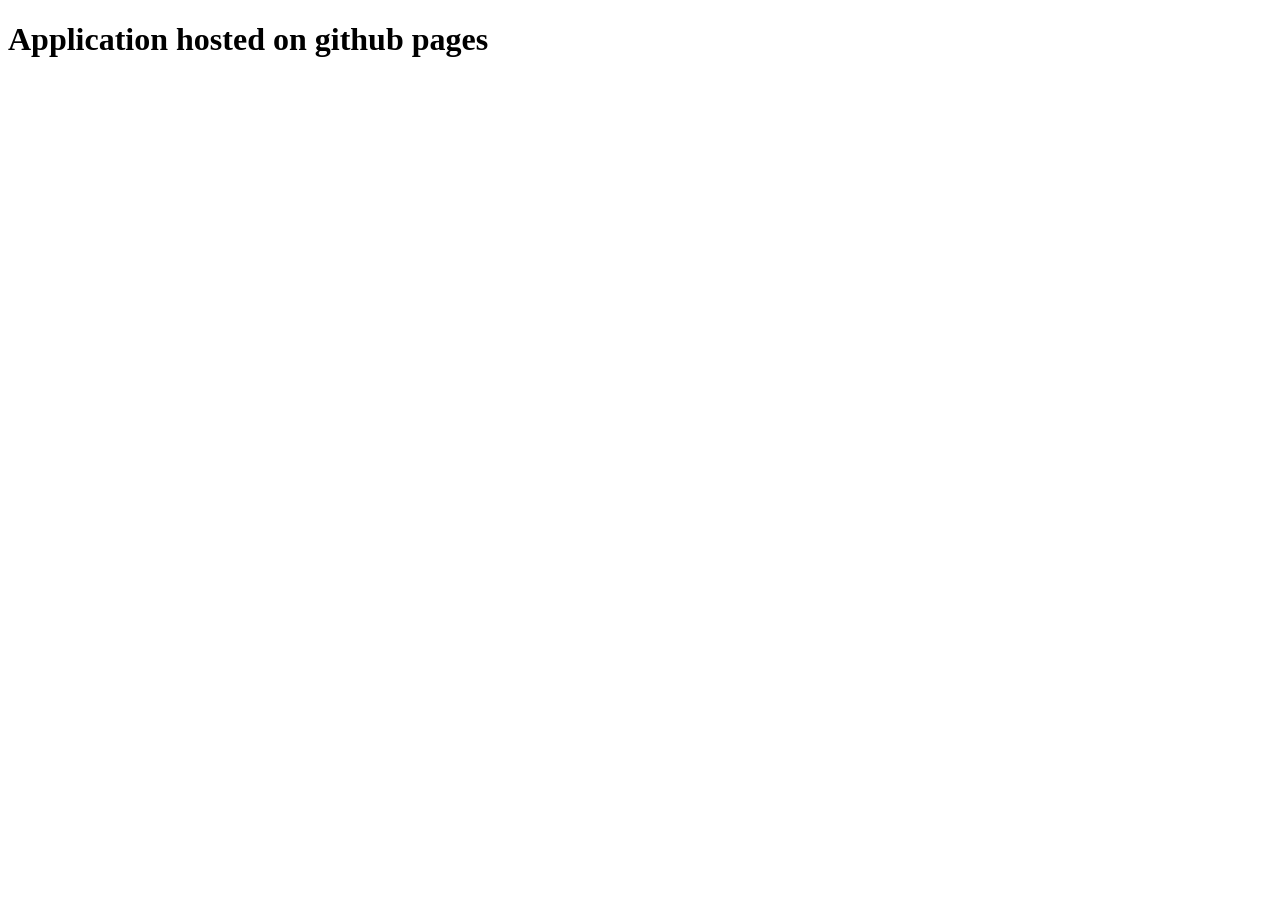
==== index.html @ e9983175 "first commit" ====
<!DOCTYPE html>
<html>
<head>
	<meta charset="utf-8">
	<meta http-equiv="X-UA-Compatible" content="IE=edge">
	<title>Personal Website</title>
	<link rel="stylesheet" href="">
</head>
<body>
	<h1>Application hosted on github pages</h1>
</body>
</html>
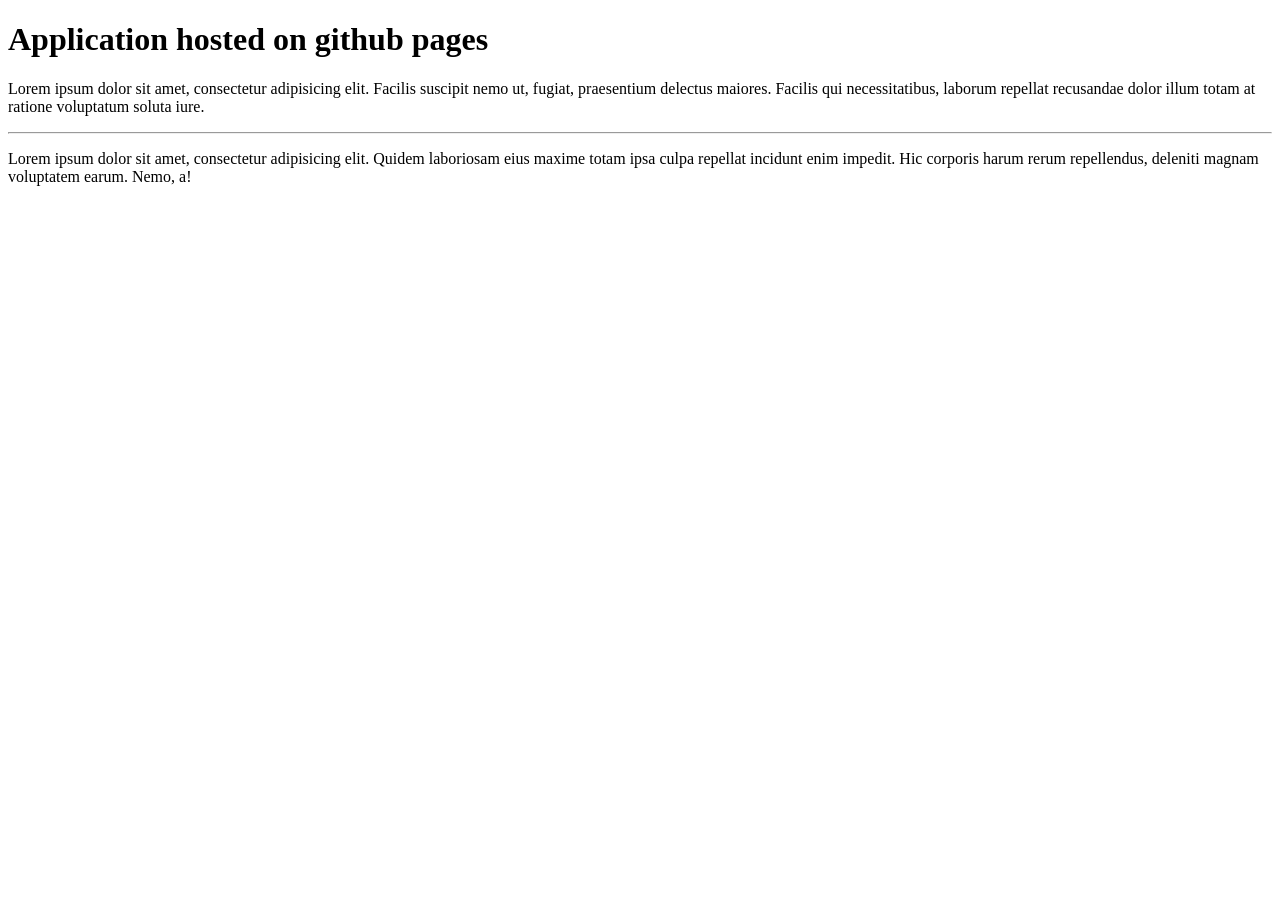
==== commit 27819dd3: "second commit" ====
--- a/index.html
+++ b/index.html
@@ -8,5 +8,7 @@
 </head>
 <body>
 	<h1>Application hosted on github pages</h1>
+	<p> Lorem ipsum dolor sit amet, consectetur adipisicing elit. Facilis suscipit nemo ut, fugiat, praesentium delectus maiores. Facilis qui necessitatibus, laborum repellat recusandae dolor illum totam at ratione voluptatum soluta iure.</p><hr>
+	<p>Lorem ipsum dolor sit amet, consectetur adipisicing elit. Quidem laboriosam eius maxime totam ipsa culpa repellat incidunt enim impedit. Hic corporis harum rerum repellendus, deleniti magnam voluptatem earum. Nemo, a!</p>
 </body>
 </html>
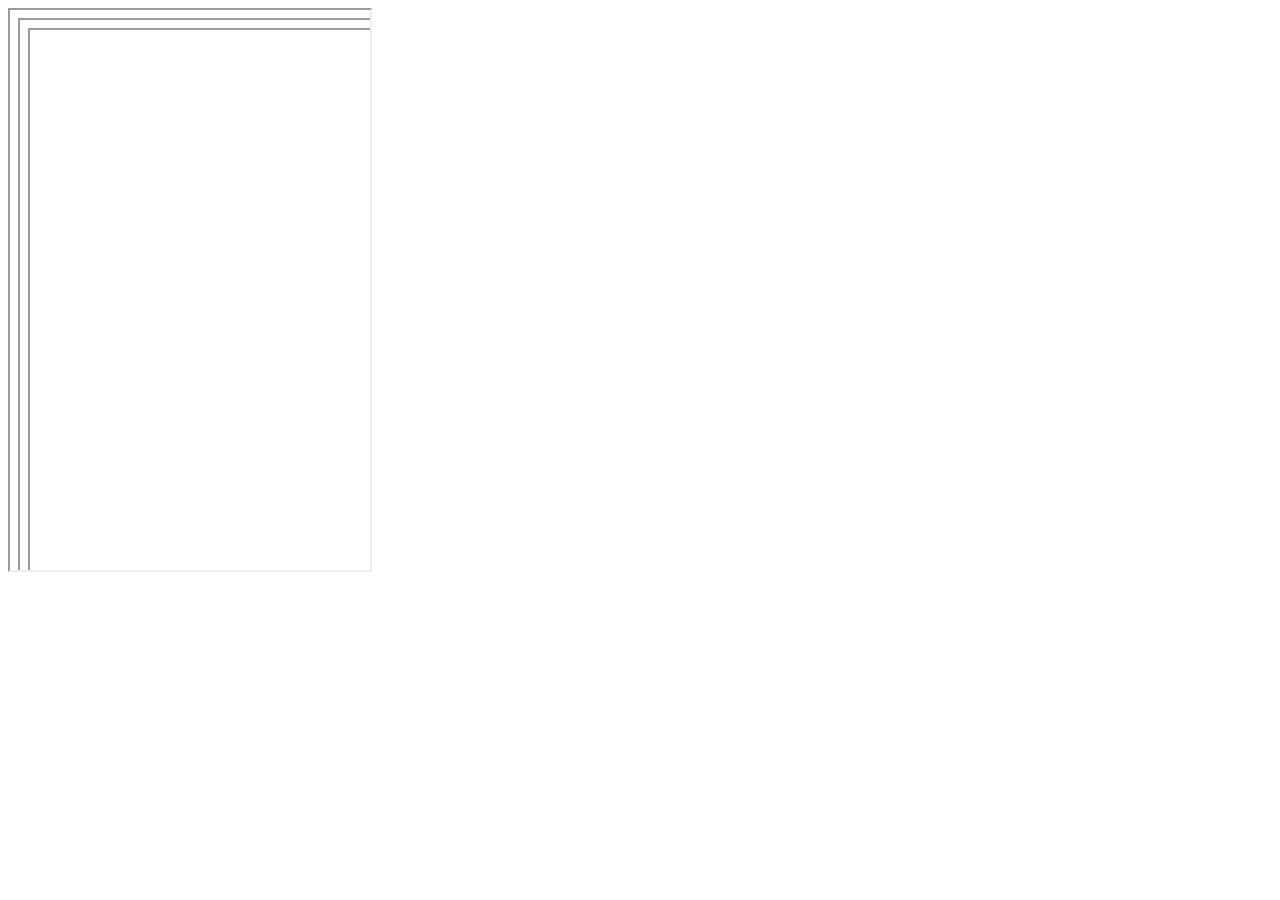
==== commit a3d1ac78: "first commit" ====
--- a/index.html
+++ b/index.html
@@ -1,14 +1,743 @@
+
 <!DOCTYPE html>
-<html>
+<html lang="en">
 <head>
-	<meta charset="utf-8">
-	<meta http-equiv="X-UA-Compatible" content="IE=edge">
-	<title>Personal Website</title>
-	<link rel="stylesheet" href="">
-</head>
 <body>
-	<h1>Application hosted on github pages</h1>
-	<p> Lorem ipsum dolor sit amet, consectetur adipisicing elit. Facilis suscipit nemo ut, fugiat, praesentium delectus maiores. Facilis qui necessitatibus, laborum repellat recusandae dolor illum totam at ratione voluptatum soluta iure.</p><hr>
-	<p>Lorem ipsum dolor sit amet, consectetur adipisicing elit. Quidem laboriosam eius maxime totam ipsa culpa repellat incidunt enim impedit. Hic corporis harum rerum repellendus, deleniti magnam voluptatem earum. Nemo, a!</p>
+<div class="the-frame">
+<iframe class="framer" width="360px" height="560px" scrolling="yes" src="../">
+<!DOCTYPE html>
+<html lang="en">
+<head>
+<body>
+<div class="navbar">
+<div class="container">
+<div class="panel-control-left">
+<a class="sidenav-control-left" data-activates="slide-out-left" href="#">
+<i class="fa fa-bars"></i>
+</a>
+</div>
+<div class="site-title">
+<a class="logo" href="index.html">
+<h1>Shopea</h1>
+</a>
+</div>
+<div class="panel-control-right">
+<a class="sidenav-control-right" data-activates="slide-out-right" href="#">
+<i class="fa fa-shopping-bag"></i>
+<span>2</span>
+</a>
+</div>
+</div>
+</div>
+<div class="panel-control-left">
+<ul id="slide-out-left" class="side-nav collapsible" data-collapsible="accordion" style="transform: translateX(-100%);">
+<li>
+<a href="index.html">
+<i class="fa fa-home"></i>
+Home
+</a>
+</li>
+<li>
+<div class="collapsible-header">
+<i class="fa fa-indent"></i>
+Categories
+<span>
+<i class="fa fa-chevron-right"></i>
+</span>
+</div>
+<div class="collapsible-body">
+<ul class="categories-in collapsible" data-collapsible="accordion">
+<li>
+<a href="categories.html">Categories Page</a>
+</li>
+<li>
+<div class="collapsible-header">
+Mobile & Tablet
+<span>
+<i class="fa fa-chevron-right"></i>
+</span>
+</div>
+<div class="collapsible-body">
+<ul class="side-nav-panel">
+<li>
+<a href="">Smartphone</a>
+</li>
+<li>
+<a href="">Tablet</a>
+</li>
+<li>
+<a href="">Charger</a>
+</li>
+<li>
+<a href="">Powerbank</a>
+</li>
+</ul>
+</div>
+</li>
+<li>
+<div class="collapsible-header">
+Laptop & Computer
+<span>
+<i class="fa fa-chevron-right"></i>
+</span>
+</div>
+<div class="collapsible-body">
+<ul class="side-nav-panel">
+<li>
+<a href="">Laptop</a>
+</li>
+<li>
+<a href="">Computer</a>
+</li>
+<li>
+<a href="">PC Gaming</a>
+</li>
+</ul>
+</div>
+</li>
+<li>
+<div class="collapsible-header">
+Fashion
+<span>
+<i class="fa fa-chevron-right"></i>
+</span>
+</div>
+<div class="collapsible-body">
+<ul class="side-nav-panel">
+<li>
+<a href="">Clothing</a>
+</li>
+<li>
+<a href="">Bags</a>
+</li>
+<li>
+<a href="">Shoes</a>
+</li>
+</ul>
+</div>
+</li>
+<li>
+<div class="collapsible-header">
+Sport
+<span>
+<i class="fa fa-chevron-right"></i>
+</span>
+</div>
+<div class="collapsible-body">
+<ul class="side-nav-panel">
+<li>
+<a href="">Clothing</a>
+</li>
+<li>
+<a href="">Boxing</a>
+</li>
+<li>
+<a href="">Shoes</a>
+</li>
+</ul>
+</div>
+</li>
+</ul>
+</div>
+</li>
+<li>
+<a href="product-details.html">
+<i class="fa fa-shopping-basket"></i>
+Product Details
+</a>
+</li>
+<li>
+<a href="wishlist.html">
+<i class="fa fa-list-alt"></i>
+Wishlist
+</a>
+</li>
+<li>
+<a href="shopping-cart.html">
+<i class="fa fa-shopping-cart"></i>
+Shopping Cart
+</a>
+</li>
+<li>
+<a href="checkout.html">
+<i class="fa fa-shopping-bag"></i>
+Checkout
+</a>
+</li>
+<li>
+<a href="blog.html">
+<i class="fa fa-rss"></i>
+Blog
+</a>
+</li>
+<li>
+<a href="blog-single.html">
+<i class="fa fa-file-text-o"></i>
+Blog Single
+</a>
+</li>
+<li>
+<div class="collapsible-header">
+<i class="fa fa-file-powerpoint-o"></i>
+Pages
+<span>
+<i class="fa fa-chevron-right"></i>
+</span>
+</div>
+<div class="collapsible-body">
+<ul class="side-nav-panel">
+<li>
+<a href="faq.html">Faq</a>
+</li>
+<li>
+<a href="testimonial.html">Testimonial</a>
+</li>
+<li>
+<a href="404.html">404 Page</a>
+</li>
+</ul>
+</div>
+</li>
+<li>
+<a href="contact.html">
+<i class="fa fa-envelope"></i>
+Contact Us
+</a>
+</li>
+<li>
+<a href="login.html">
+<i class="fa fa-sign-in"></i>
+Login
+</a>
+</li>
+<li>
+<a href="register.html">
+<i class="fa fa-user-plus"></i>
+Register
+</a>
+</li>
+</ul>
+</div>
+<div class="panel-control-right">
+<div id="slide-out-right" class="side-nav right-aligned" style="transform: translateX(100%);">
+<div class="row entry">
+<div class="col s4">
+<img alt="" src="img/product2.png">
+</div>
+<div class="col s6">
+<div class="desc">
+<h6>Bags Modern</h6>
+<div class="rating">
+<span class="active">
+<i class="fa fa-star"></i>
+</span>
+<span class="active">
+<i class="fa fa-star"></i>
+</span>
+<span class="active">
+<i class="fa fa-star"></i>
+</span>
+<span class="active">
+<i class="fa fa-star"></i>
+</span>
+<span class="">
+<i class="fa fa-star"></i>
+</span>
+</div>
+<h6>
+<span>$22.00</span>
+</h6>
+</div>
+</div>
+<div class="col s2">
+<div class="action">
+<i class="fa fa-remove"></i>
+</div>
+</div>
+</div>
+<div class="row entry">
+<div class="col s4">
+<img alt="" src="img/product5.png">
+</div>
+<div class="col s6">
+<div class="desc">
+<h6>Bags for Women's</h6>
+<div class="rating">
+<span class="active">
+<i class="fa fa-star"></i>
+</span>
+<span class="active">
+<i class="fa fa-star"></i>
+</span>
+<span class="active">
+<i class="fa fa-star"></i>
+</span>
+<span class="">
+<i class="fa fa-star"></i>
+</span>
+<span class="">
+<i class="fa fa-star"></i>
+</span>
+</div>
+<h6>
+<span>$24.00</span>
+</h6>
+</div>
+</div>
+<div class="col s2">
+<div class="action">
+<i class="fa fa-remove"></i>
+</div>
+</div>
+</div>
+<div class="row price">
+<div class="col s8">
+<h6>Total</h6>
+</div>
+<div class="col s4">
+<h6>$46.00</h6>
+</div>
+</div>
+<ul>
+<li>
+<button class="button">Checkout</button>
+</li>
+<li>
+<button class="button">View Cart</button>
+</li>
+</ul>
+</div>
+</div>
+<div class="slider-slick app-pages slick-initialized slick-slider slick-dotted" role="toolbar">
+<button class="slick-prev slick-arrow" role="button" aria-label="Previous" data-role="none" type="button" style="">Previous</button>
+<div class="slick-list draggable" aria-live="polite">
+<div class="slick-track" style="opacity: 1; width: 1750px; transform: translate3d(-1050px, 0px, 0px);" role="listbox">
+<div class="slider-entry slick-slide slick-cloned" data-slick-index="-1" aria-hidden="true" style="width: 350px;" tabindex="-1">
+<div class="overlay"></div>
+<img alt="" src="img/slider3.png">
+<div class="caption">
+<div class="container">
+<h2>New Product Sale</h2>
+<p>Find your need now</p>
+<a class="button" href="" tabindex="-1">Shop Now</a>
+</div>
+</div>
+</div>
+<div class="slider-entry slick-slide" data-slick-index="0" aria-hidden="true" style="width: 350px;" tabindex="-1" role="option" aria-describedby="slick-slide00">
+<img alt="" src="img/slider1.png">
+<div class="overlay"></div>
+<div class="caption">
+<div class="container">
+<h2>Great Shopping</h2>
+<p>Find your need now</p>
+<a class="button" href="" tabindex="-1">Shop Now</a>
+</div>
+</div>
+</div>
+<div class="slider-entry slick-slide" data-slick-index="1" aria-hidden="true" style="width: 350px;" tabindex="-1" role="option" aria-describedby="slick-slide01">
+<div class="overlay"></div>
+<img alt="" src="img/slider2.png">
+<div class="caption">
+<div class="container">
+<h2>Limited Edition</h2>
+<p>Find your need now</p>
+<a class="button" href="" tabindex="-1">Shop Now</a>
+</div>
+</div>
+</div>
+<div class="slider-entry slick-slide slick-current slick-active" data-slick-index="2" aria-hidden="false" style="width: 350px;" tabindex="-1" role="option" aria-describedby="slick-slide02">
+<div class="overlay"></div>
+<img alt="" src="img/slider3.png">
+<div class="caption">
+<div class="container">
+<h2>New Product Sale</h2>
+<p>Find your need now</p>
+<a class="button" href="" tabindex="0">Shop Now</a>
+</div>
+</div>
+</div>
+<div class="slider-entry slick-slide slick-cloned" data-slick-index="3" aria-hidden="true" style="width: 350px;" tabindex="-1">
+<img alt="" src="img/slider1.png">
+<div class="overlay"></div>
+<div class="caption">
+<div class="container">
+<h2>Great Shopping</h2>
+<p>Find your need now</p>
+<a class="button" href="" tabindex="-1">Shop Now</a>
+</div>
+</div>
+</div>
+</div>
+</div>
+<button class="slick-next slick-arrow" role="button" aria-label="Next" data-role="none" type="button" style="">Next</button>
+<ul class="slick-dots" style="" role="tablist">
+<li id="slick-slide00" class="" aria-hidden="true" role="presentation" aria-selected="true" aria-controls="navigation00">
+<button tabindex="0" role="button" data-role="none" type="button">1</button>
+</li>
+<li id="slick-slide01" class="" aria-hidden="true" role="presentation" aria-selected="false" aria-controls="navigation01">
+<button tabindex="0" role="button" data-role="none" type="button">2</button>
+</li>
+<li id="slick-slide02" class="slick-active" aria-hidden="false" role="presentation" aria-selected="false" aria-controls="navigation02">
+<button tabindex="0" role="button" data-role="none" type="button">3</button>
+</li>
+</ul>
+</div>
+<div class="banner">
+<div class="container">
+<div class="row">
+<div class="col s6">
+<div class="entry banner1">
+<h5>Smartphone</h5>
+<p>Lorem ipsum dolor sit lorem</p>
+<a class="button" href="">Shop Now</a>
+</div>
+</div>
+<div class="col s6">
+<div class="entry banner2">
+<h5>Laptop</h5>
+<p>Lorem ipsum dolor sit lorem</p>
+<a class="button" href="">Shop Now</a>
+</div>
+</div>
+</div>
+<div class="row">
+<div class="col s6">
+<div class="entry banner3">
+<h5>Fashion</h5>
+<p>Lorem ipsum dolor sit lorem</p>
+<a class="button" href="">Shop Now</a>
+</div>
+</div>
+<div class="col s6">
+<div class="entry banner4">
+<h5>Sport</h5>
+<p>Lorem ipsum dolor sit lorem</p>
+<a class="button" href="">Shop Now</a>
+</div>
+</div>
+</div>
+</div>
+</div>
+<div class="product app-section app-bg-dark">
+<div class="container">
+<div class="app-title">
+<h4>Best Sellers</h4>
+</div>
+<div class="row">
+<div class="col s6">
+<div class="entry">
+<div class="sale">SALE</div>
+<div class="new">NEW</div>
+<img alt="" src="img/product1.png">
+<h6>
+<a href="">PC Gaming</a>
+</h6>
+<div class="rating">
+<span class="active">
+<i class="fa fa-star"></i>
+</span>
+<span class="active">
+<i class="fa fa-star"></i>
+</span>
+<span class="active">
+<i class="fa fa-star"></i>
+</span>
+<span class="active">
+<i class="fa fa-star"></i>
+</span>
+<span class="active">
+<i class="fa fa-star"></i>
+</span>
+</div>
+<div class="price">
+<h5>$350</h5>
+</div>
+</div>
+</div>
+<div class="col s6">
+<div class="entry">
+<div class="new">NEW</div>
+<img alt="" src="img/product2.png">
+<h6>
+<a href="">Modern Bag</a>
+</h6>
+<div class="rating">
+<span class="active">
+<i class="fa fa-star"></i>
+</span>
+<span class="active">
+<i class="fa fa-star"></i>
+</span>
+<span class="active">
+<i class="fa fa-star"></i>
+</span>
+<span class="active">
+<i class="fa fa-star"></i>
+</span>
+<span class="">
+<i class="fa fa-star"></i>
+</span>
+</div>
+<div class="price">
+<h5>$26</h5>
+</div>
+</div>
+</div>
+</div>
+<div class="row">
+<div class="col s6">
+<div class="entry">
+<div class="sale">SALE</div>
+<img alt="" src="img/product3.png">
+<h6>
+<a href="">Cool Fan</a>
+</h6>
+<div class="rating">
+<span class="active">
+<i class="fa fa-star"></i>
+</span>
+<span class="active">
+<i class="fa fa-star"></i>
+</span>
+<span class="active">
+<i class="fa fa-star"></i>
+</span>
+<span class="">
+<i class="fa fa-star"></i>
+</span>
+<span class="">
+<i class="fa fa-star"></i>
+</span>
+</div>
+<div class="price">
+<h5>$14</h5>
+</div>
+</div>
+</div>
+<div class="col s6">
+<div class="entry">
+<div class="sale">SALE</div>
+<img alt="" src="img/product4.png">
+<h6>
+<a href="">Running Shoes</a>
+</h6>
+<div class="rating">
+<span class="active">
+<i class="fa fa-star"></i>
+</span>
+<span class="active">
+<i class="fa fa-star"></i>
+</span>
+<span class="active">
+<i class="fa fa-star"></i>
+</span>
+<span class="active">
+<i class="fa fa-star"></i>
+</span>
+<span class="">
+<i class="fa fa-star"></i>
+</span>
+</div>
+<div class="price">
+<h5>$54</h5>
+</div>
+</div>
+</div>
+</div>
+</div>
+</div>
+<div class="product app-section app-bg-light">
+<div class="container">
+<div class="app-title">
+<h4>New Product</h4>
+</div>
+<div class="row">
+<div class="col s6">
+<div class="entry">
+<div class="sale">SALE</div>
+<div class="new">NEW</div>
+<img alt="" src="img/product5.png">
+<h6>
+<a href="">Women's Bags</a>
+</h6>
+<div class="rating">
+<span class="active">
+<i class="fa fa-star"></i>
+</span>
+<span class="active">
+<i class="fa fa-star"></i>
+</span>
+<span class="active">
+<i class="fa fa-star"></i>
+</span>
+<span class="active">
+<i class="fa fa-star"></i>
+</span>
+<span class="">
+<i class="fa fa-star"></i>
+</span>
+</div>
+<div class="price">
+<h5>$43</h5>
+</div>
+</div>
+</div>
+<div class="col s6">
+<div class="entry">
+<div class="sale">SALE</div>
+<div class="new">NEW</div>
+<img alt="" src="img/product6.png">
+<h6>
+<a href="">Women's Shoes</a>
+</h6>
+<div class="rating">
+<span class="active">
+<i class="fa fa-star"></i>
+</span>
+<span class="active">
+<i class="fa fa-star"></i>
+</span>
+<span class="active">
+<i class="fa fa-star"></i>
+</span>
+<span class="active">
+<i class="fa fa-star"></i>
+</span>
+<span class="active">
+<i class="fa fa-star"></i>
+</span>
+</div>
+<div class="price">
+<h5>$140</h5>
+</div>
+</div>
+</div>
+</div>
+<div class="row">
+<div class="col s6">
+<div class="entry">
+<div class="sale">SALE</div>
+<div class="new">NEW</div>
+<img alt="" src="img/product7.png">
+<h6>
+<a href="">Socks</a>
+</h6>
+<div class="rating">
+<span class="active">
+<i class="fa fa-star"></i>
+</span>
+<span class="active">
+<i class="fa fa-star"></i>
+</span>
+<span class="active">
+<i class="fa fa-star"></i>
+</span>
+<span class="">
+<i class="fa fa-star"></i>
+</span>
+<span class="">
+<i class="fa fa-star"></i>
+</span>
+</div>
+<div class="price">
+<h5>$17</h5>
+</div>
+</div>
+</div>
+<div class="col s6">
+<div class="entry">
+<div class="new">NEW</div>
+<img alt="" src="img/product8.png">
+<h6>
+<a href="">Shirt Office</a>
+</h6>
+<div class="rating">
+<span class="active">
+<i class="fa fa-star"></i>
+</span>
+<span class="active">
+<i class="fa fa-star"></i>
+</span>
+<span class="active">
+<i class="fa fa-star"></i>
+</span>
+<span class="active">
+<i class="fa fa-star"></i>
+</span>
+<span class="">
+<i class="fa fa-star"></i>
+</span>
+</div>
+<div class="price">
+<h5>$30</h5>
+</div>
+</div>
+</div>
+</div>
+</div>
+</div>
+<footer>
+<div class="container">
+<h6>Find & follow us</h6>
+<ul class="icon-social">
+<li class="facebook">
+<a href="">
+<i class="fa fa-facebook"></i>
+</a>
+</li>
+<li class="twitter">
+<a href="">
+<i class="fa fa-twitter"></i>
+</a>
+</li>
+<li class="google">
+<a href="">
+<i class="fa fa-google"></i>
+</a>
+</li>
+<li class="instagram">
+<a href="">
+<i class="fa fa-instagram"></i>
+</a>
+</li>
+<li class="rss">
+<a href="">
+<i class="fa fa-rss"></i>
+</a>
+</li>
+</ul>
+<div class="tel-fax-mail">
+<ul>
+<li>
+<span>Tel:</span>
+900000002
+</li>
+<li>
+<span>Fax:</span>
+0400000098
+</li>
+<li>
+<span>Email:</span>
+info@youremail.com
+</li>
+</ul>
+</div>
+<div class="ft-bottom">
+<span>Copyright © 2016 All Rights Reserved </span>
+</div>
+</div>
+</footer>
+<script src="js/jquery.min.js">
+<script src="js/materialize.min.js">
+<script src="js/slick.min.js">
+<script src="js/owl.carousel.min.js">
+<script src="js/custom.js">
+<div class="hiddendiv common"></div>
+<div class="drag-target" data-sidenav="slide-out-left" style="left: 0px;"></div>
+<div class="drag-target" data-sidenav="slide-out-right" style="right: 0px;"></div>
+</body>
+</html>
+</iframe>
+</div>
 </body>
 </html>
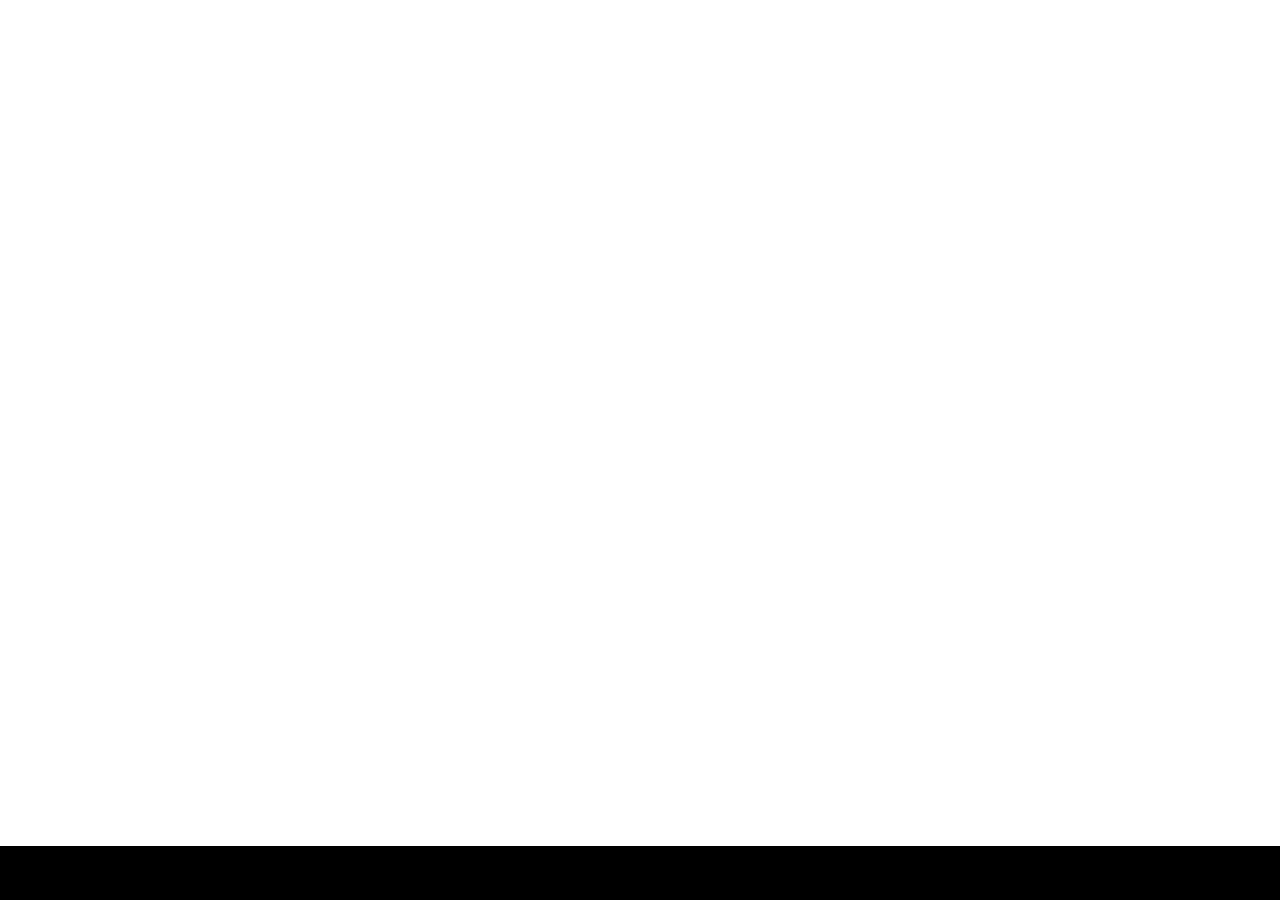
==== commit 0bc3e800: "second commit" ====
--- a/index.html
+++ b/index.html
@@ -1,743 +1,342 @@
 
-<!DOCTYPE html>
-<html lang="en">
-<head>
-<body>
-<div class="the-frame">
-<iframe class="framer" width="360px" height="560px" scrolling="yes" src="../">
-<!DOCTYPE html>
-<html lang="en">
-<head>
-<body>
-<div class="navbar">
-<div class="container">
-<div class="panel-control-left">
-<a class="sidenav-control-left" data-activates="slide-out-left" href="#">
-<i class="fa fa-bars"></i>
-</a>
+<!doctype html>
+<html lang="en" class="no-js">
+  <head>
+    <meta charset="utf-8">
+    <link rel="dns-prefetch" href="//d2mdw063ttlqtq.cloudfront.net">
+<link rel="dns-prefetch" href="//0.s3.envato.com">
+<link rel="dns-prefetch" href="//thumb-tf.s3.envato.com" />
+<link rel="dns-prefetch" href="//user-profile.s3.envato.com">
+<link rel="dns-prefetch" href="//image-tf.s3.envato.com" />
+
+    
+<script type="text/javascript">window.NREUM||(NREUM={});NREUM.info={"beacon":"bam.nr-data.net","errorBeacon":"bam.nr-data.net","licenseKey":"fcf8d519de","applicationID":"13909","transactionName":"NTU0DRQNDwshOmIZBRM3dR8TDg84Nys/FRQYBSoLAxQKAjM=","queueTime":0,"applicationTime":163,"agent":"","atts":"DXgvW1wZQRQtPChSS1QOMhwLByUINi0+BFNaeCkKCkBZASUkPhVdVCg/CBMHEBMbOD8fBRk5NRVEWEEPMDw9Sl5ZeHZbDxJBXWZ5f0NfRGprV1dRUkl1cHtSXVQvKRwUPQIAISY5UktUFzUDDw4PBmt9Y0BRXgJrSF1CLw4qPTVQCU5sBU9SS0MmNDghFSYTOBEQEk1WVHNmfkZRXhESLSsuT0coISYVUTE/ORIJS0MkLDoiHRRZb29XVkxRX3x7Y0hGVgk7HwcQCkhxe3peQkB4dlsUBxUONyEiHlNMeGoYBQBRVHVqMA0="}</script>
+<script type="text/javascript">(window.NREUM||(NREUM={})).loader_config={xpid:"VQcGQldQAQMJ"};window.NREUM||(NREUM={}),__nr_require=function(t,e,n){function r(n){if(!e[n]){var o=e[n]={exports:{}};t[n][0].call(o.exports,function(e){var o=t[n][1][e];return r(o||e)},o,o.exports)}return e[n].exports}if("function"==typeof __nr_require)return __nr_require;for(var o=0;o<n.length;o++)r(n[o]);return r}({1:[function(t,e,n){function r(t){try{c.console&&console.log(t)}catch(e){}}var o,i=t("ee"),a=t(15),c={};try{o=localStorage.getItem("__nr_flags").split(","),console&&"function"==typeof console.log&&(c.console=!0,o.indexOf("dev")!==-1&&(c.dev=!0),o.indexOf("nr_dev")!==-1&&(c.nrDev=!0))}catch(s){}c.nrDev&&i.on("internal-error",function(t){r(t.stack)}),c.dev&&i.on("fn-err",function(t,e,n){r(n.stack)}),c.dev&&(r("NR AGENT IN DEVELOPMENT MODE"),r("flags: "+a(c,function(t,e){return t}).join(", ")))},{}],2:[function(t,e,n){function r(t,e,n,r,o){try{d?d-=1:i("err",[o||new UncaughtException(t,e,n)])}catch(c){try{i("ierr",[c,(new Date).getTime(),!0])}catch(s){}}return"function"==typeof f&&f.apply(this,a(arguments))}function UncaughtException(t,e,n){this.message=t||"Uncaught error with no additional information",this.sourceURL=e,this.line=n}function o(t){i("err",[t,(new Date).getTime()])}var i=t("handle"),a=t(16),c=t("ee"),s=t("loader"),f=window.onerror,u=!1,d=0;s.features.err=!0,t(1),window.onerror=r;try{throw new Error}catch(l){"stack"in l&&(t(8),t(7),"addEventListener"in window&&t(5),s.xhrWrappable&&t(9),u=!0)}c.on("fn-start",function(t,e,n){u&&(d+=1)}),c.on("fn-err",function(t,e,n){u&&(this.thrown=!0,o(n))}),c.on("fn-end",function(){u&&!this.thrown&&d>0&&(d-=1)}),c.on("internal-error",function(t){i("ierr",[t,(new Date).getTime(),!0])})},{}],3:[function(t,e,n){t("loader").features.ins=!0},{}],4:[function(t,e,n){function r(t){}if(window.performance&&window.performance.timing&&window.performance.getEntriesByType){var o=t("ee"),i=t("handle"),a=t(8),c=t(7),s="learResourceTimings",f="addEventListener",u="resourcetimingbufferfull",d="bstResource",l="resource",p="-start",h="-end",m="fn"+p,w="fn"+h,v="bstTimer",y="pushState";t("loader").features.stn=!0,t(6);var g=NREUM.o.EV;o.on(m,function(t,e){var n=t[0];n instanceof g&&(this.bstStart=Date.now())}),o.on(w,function(t,e){var n=t[0];n instanceof g&&i("bst",[n,e,this.bstStart,Date.now()])}),a.on(m,function(t,e,n){this.bstStart=Date.now(),this.bstType=n}),a.on(w,function(t,e){i(v,[e,this.bstStart,Date.now(),this.bstType])}),c.on(m,function(){this.bstStart=Date.now()}),c.on(w,function(t,e){i(v,[e,this.bstStart,Date.now(),"requestAnimationFrame"])}),o.on(y+p,function(t){this.time=Date.now(),this.startPath=location.pathname+location.hash}),o.on(y+h,function(t){i("bstHist",[location.pathname+location.hash,this.startPath,this.time])}),f in window.performance&&(window.performance["c"+s]?window.performance[f](u,function(t){i(d,[window.performance.getEntriesByType(l)]),window.performance["c"+s]()},!1):window.performance[f]("webkit"+u,function(t){i(d,[window.performance.getEntriesByType(l)]),window.performance["webkitC"+s]()},!1)),document[f]("scroll",r,!1),document[f]("keypress",r,!1),document[f]("click",r,!1)}},{}],5:[function(t,e,n){function r(t){for(var e=t;e&&!e.hasOwnProperty(u);)e=Object.getPrototypeOf(e);e&&o(e)}function o(t){c.inPlace(t,[u,d],"-",i)}function i(t,e){return t[1]}var a=t("ee").get("events"),c=t(17)(a,!0),s=t("gos"),f=XMLHttpRequest,u="addEventListener",d="removeEventListener";e.exports=a,"getPrototypeOf"in Object?(r(document),r(window),r(f.prototype)):f.prototype.hasOwnProperty(u)&&(o(window),o(f.prototype)),a.on(u+"-start",function(t,e){var n=t[1],r=s(n,"nr@wrapped",function(){function t(){if("function"==typeof n.handleEvent)return n.handleEvent.apply(n,arguments)}var e={object:t,"function":n}[typeof n];return e?c(e,"fn-",null,e.name||"anonymous"):n});this.wrapped=t[1]=r}),a.on(d+"-start",function(t){t[1]=this.wrapped||t[1]})},{}],6:[function(t,e,n){var r=t("ee").get("history"),o=t(17)(r);e.exports=r,o.inPlace(window.history,["pushState","replaceState"],"-")},{}],7:[function(t,e,n){var r=t("ee").get("raf"),o=t(17)(r),i="equestAnimationFrame";e.exports=r,o.inPlace(window,["r"+i,"mozR"+i,"webkitR"+i,"msR"+i],"raf-"),r.on("raf-start",function(t){t[0]=o(t[0],"fn-")})},{}],8:[function(t,e,n){function r(t,e,n){t[0]=a(t[0],"fn-",null,n)}function o(t,e,n){this.method=n,this.timerDuration="number"==typeof t[1]?t[1]:0,t[0]=a(t[0],"fn-",this,n)}var i=t("ee").get("timer"),a=t(17)(i),c="setTimeout",s="setInterval",f="clearTimeout",u="-start",d="-";e.exports=i,a.inPlace(window,[c,"setImmediate"],c+d),a.inPlace(window,[s],s+d),a.inPlace(window,[f,"clearImmediate"],f+d),i.on(s+u,r),i.on(c+u,o)},{}],9:[function(t,e,n){function r(t,e){d.inPlace(e,["onreadystatechange"],"fn-",c)}function o(){var t=this,e=u.context(t);t.readyState>3&&!e.resolved&&(e.resolved=!0,u.emit("xhr-resolved",[],t)),d.inPlace(t,w,"fn-",c)}function i(t){v.push(t),h&&(g=-g,b.data=g)}function a(){for(var t=0;t<v.length;t++)r([],v[t]);v.length&&(v=[])}function c(t,e){return e}function s(t,e){for(var n in t)e[n]=t[n];return e}t(5);var f=t("ee"),u=f.get("xhr"),d=t(17)(u),l=NREUM.o,p=l.XHR,h=l.MO,m="readystatechange",w=["onload","onerror","onabort","onloadstart","onloadend","onprogress","ontimeout"],v=[];e.exports=u;var y=window.XMLHttpRequest=function(t){var e=new p(t);try{u.emit("new-xhr",[e],e),e.addEventListener(m,o,!1)}catch(n){try{u.emit("internal-error",[n])}catch(r){}}return e};if(s(p,y),y.prototype=p.prototype,d.inPlace(y.prototype,["open","send"],"-xhr-",c),u.on("send-xhr-start",function(t,e){r(t,e),i(e)}),u.on("open-xhr-start",r),h){var g=1,b=document.createTextNode(g);new h(a).observe(b,{characterData:!0})}else f.on("fn-end",function(t){t[0]&&t[0].type===m||a()})},{}],10:[function(t,e,n){function r(t){var e=this.params,n=this.metrics;if(!this.ended){this.ended=!0;for(var r=0;r<d;r++)t.removeEventListener(u[r],this.listener,!1);if(!e.aborted){if(n.duration=(new Date).getTime()-this.startTime,4===t.readyState){e.status=t.status;var i=o(t,this.lastSize);if(i&&(n.rxSize=i),this.sameOrigin){var a=t.getResponseHeader("X-NewRelic-App-Data");a&&(e.cat=a.split(", ").pop())}}else e.status=0;n.cbTime=this.cbTime,f.emit("xhr-done",[t],t),c("xhr",[e,n,this.startTime])}}}function o(t,e){var n=t.responseType;if("json"===n&&null!==e)return e;var r="arraybuffer"===n||"blob"===n||"json"===n?t.response:t.responseText;return h(r)}function i(t,e){var n=s(e),r=t.params;r.host=n.hostname+":"+n.port,r.pathname=n.pathname,t.sameOrigin=n.sameOrigin}var a=t("loader");if(a.xhrWrappable){var c=t("handle"),s=t(11),f=t("ee"),u=["load","error","abort","timeout"],d=u.length,l=t("id"),p=t(14),h=t(13),m=window.XMLHttpRequest;a.features.xhr=!0,t(9),f.on("new-xhr",function(t){var e=this;e.totalCbs=0,e.called=0,e.cbTime=0,e.end=r,e.ended=!1,e.xhrGuids={},e.lastSize=null,p&&(p>34||p<10)||window.opera||t.addEventListener("progress",function(t){e.lastSize=t.loaded},!1)}),f.on("open-xhr-start",function(t){this.params={method:t[0]},i(this,t[1]),this.metrics={}}),f.on("open-xhr-end",function(t,e){"loader_config"in NREUM&&"xpid"in NREUM.loader_config&&this.sameOrigin&&e.setRequestHeader("X-NewRelic-ID",NREUM.loader_config.xpid)}),f.on("send-xhr-start",function(t,e){var n=this.metrics,r=t[0],o=this;if(n&&r){var i=h(r);i&&(n.txSize=i)}this.startTime=(new Date).getTime(),this.listener=function(t){try{"abort"===t.type&&(o.params.aborted=!0),("load"!==t.type||o.called===o.totalCbs&&(o.onloadCalled||"function"!=typeof e.onload))&&o.end(e)}catch(n){try{f.emit("internal-error",[n])}catch(r){}}};for(var a=0;a<d;a++)e.addEventListener(u[a],this.listener,!1)}),f.on("xhr-cb-time",function(t,e,n){this.cbTime+=t,e?this.onloadCalled=!0:this.called+=1,this.called!==this.totalCbs||!this.onloadCalled&&"function"==typeof n.onload||this.end(n)}),f.on("xhr-load-added",function(t,e){var n=""+l(t)+!!e;this.xhrGuids&&!this.xhrGuids[n]&&(this.xhrGuids[n]=!0,this.totalCbs+=1)}),f.on("xhr-load-removed",function(t,e){var n=""+l(t)+!!e;this.xhrGuids&&this.xhrGuids[n]&&(delete this.xhrGuids[n],this.totalCbs-=1)}),f.on("addEventListener-end",function(t,e){e instanceof m&&"load"===t[0]&&f.emit("xhr-load-added",[t[1],t[2]],e)}),f.on("removeEventListener-end",function(t,e){e instanceof m&&"load"===t[0]&&f.emit("xhr-load-removed",[t[1],t[2]],e)}),f.on("fn-start",function(t,e,n){e instanceof m&&("onload"===n&&(this.onload=!0),("load"===(t[0]&&t[0].type)||this.onload)&&(this.xhrCbStart=(new Date).getTime()))}),f.on("fn-end",function(t,e){this.xhrCbStart&&f.emit("xhr-cb-time",[(new Date).getTime()-this.xhrCbStart,this.onload,e],e)})}},{}],11:[function(t,e,n){e.exports=function(t){var e=document.createElement("a"),n=window.location,r={};e.href=t,r.port=e.port;var o=e.href.split("://");!r.port&&o[1]&&(r.port=o[1].split("/")[0].split("@").pop().split(":")[1]),r.port&&"0"!==r.port||(r.port="https"===o[0]?"443":"80"),r.hostname=e.hostname||n.hostname,r.pathname=e.pathname,r.protocol=o[0],"/"!==r.pathname.charAt(0)&&(r.pathname="/"+r.pathname);var i=!e.protocol||":"===e.protocol||e.protocol===n.protocol,a=e.hostname===document.domain&&e.port===n.port;return r.sameOrigin=i&&(!e.hostname||a),r}},{}],12:[function(t,e,n){function r(){}function o(t,e,n){return function(){return i(t,[(new Date).getTime()].concat(c(arguments)),e?null:this,n),e?void 0:this}}var i=t("handle"),a=t(15),c=t(16),s=t("ee").get("tracer"),f=NREUM;"undefined"==typeof window.newrelic&&(newrelic=f);var u=["setPageViewName","setCustomAttribute","setErrorHandler","finished","addToTrace","inlineHit"],d="api-",l=d+"ixn-";a(u,function(t,e){f[e]=o(d+e,!0,"api")}),f.addPageAction=o(d+"addPageAction",!0),f.setCurrentRouteName=o(d+"routeName",!0),e.exports=newrelic,f.interaction=function(){return(new r).get()};var p=r.prototype={createTracer:function(t,e){var n={},r=this,o="function"==typeof e;return i(l+"tracer",[Date.now(),t,n],r),function(){if(s.emit((o?"":"no-")+"fn-start",[Date.now(),r,o],n),o)try{return e.apply(this,arguments)}finally{s.emit("fn-end",[Date.now()],n)}}}};a("setName,setAttribute,save,ignore,onEnd,getContext,end,get".split(","),function(t,e){p[e]=o(l+e)}),newrelic.noticeError=function(t){"string"==typeof t&&(t=new Error(t)),i("err",[t,(new Date).getTime()])}},{}],13:[function(t,e,n){e.exports=function(t){if("string"==typeof t&&t.length)return t.length;if("object"==typeof t){if("undefined"!=typeof ArrayBuffer&&t instanceof ArrayBuffer&&t.byteLength)return t.byteLength;if("undefined"!=typeof Blob&&t instanceof Blob&&t.size)return t.size;if(!("undefined"!=typeof FormData&&t instanceof FormData))try{return JSON.stringify(t).length}catch(e){return}}}},{}],14:[function(t,e,n){var r=0,o=navigator.userAgent.match(/Firefox[\/\s](\d+\.\d+)/);o&&(r=+o[1]),e.exports=r},{}],15:[function(t,e,n){function r(t,e){var n=[],r="",i=0;for(r in t)o.call(t,r)&&(n[i]=e(r,t[r]),i+=1);return n}var o=Object.prototype.hasOwnProperty;e.exports=r},{}],16:[function(t,e,n){function r(t,e,n){e||(e=0),"undefined"==typeof n&&(n=t?t.length:0);for(var r=-1,o=n-e||0,i=Array(o<0?0:o);++r<o;)i[r]=t[e+r];return i}e.exports=r},{}],17:[function(t,e,n){function r(t){return!(t&&t instanceof Function&&t.apply&&!t[a])}var o=t("ee"),i=t(16),a="nr@original",c=Object.prototype.hasOwnProperty,s=!1;e.exports=function(t,e){function n(t,e,n,o){function nrWrapper(){var r,a,c,s;try{a=this,r=i(arguments),c="function"==typeof n?n(r,a):n||{}}catch(f){l([f,"",[r,a,o],c])}u(e+"start",[r,a,o],c);try{return s=t.apply(a,r)}catch(d){throw u(e+"err",[r,a,d],c),d}finally{u(e+"end",[r,a,s],c)}}return r(t)?t:(e||(e=""),nrWrapper[a]=t,d(t,nrWrapper),nrWrapper)}function f(t,e,o,i){o||(o="");var a,c,s,f="-"===o.charAt(0);for(s=0;s<e.length;s++)c=e[s],a=t[c],r(a)||(t[c]=n(a,f?c+o:o,i,c))}function u(n,r,o){if(!s||e){var i=s;s=!0;try{t.emit(n,r,o)}catch(a){l([a,n,r,o])}s=i}}function d(t,e){if(Object.defineProperty&&Object.keys)try{var n=Object.keys(t);return n.forEach(function(n){Object.defineProperty(e,n,{get:function(){return t[n]},set:function(e){return t[n]=e,e}})}),e}catch(r){l([r])}for(var o in t)c.call(t,o)&&(e[o]=t[o]);return e}function l(e){try{t.emit("internal-error",e)}catch(n){}}return t||(t=o),n.inPlace=f,n.flag=a,n}},{}],ee:[function(t,e,n){function r(){}function o(t){function e(t){return t&&t instanceof r?t:t?s(t,c,i):i()}function n(n,r,o){if(!l.aborted){t&&t(n,r,o);for(var i=e(o),a=h(n),c=a.length,s=0;s<c;s++)a[s].apply(i,r);var f=u[y[n]];return f&&f.push([g,n,r,i]),i}}function p(t,e){v[t]=h(t).concat(e)}function h(t){return v[t]||[]}function m(t){return d[t]=d[t]||o(n)}function w(t,e){f(t,function(t,n){e=e||"feature",y[n]=e,e in u||(u[e]=[])})}var v={},y={},g={on:p,emit:n,get:m,listeners:h,context:e,buffer:w,abort:a,aborted:!1};return g}function i(){return new r}function a(){(u.api||u.feature)&&(l.aborted=!0,u=l.backlog={})}var c="nr@context",s=t("gos"),f=t(15),u={},d={},l=e.exports=o();l.backlog=u},{}],gos:[function(t,e,n){function r(t,e,n){if(o.call(t,e))return t[e];var r=n();if(Object.defineProperty&&Object.keys)try{return Object.defineProperty(t,e,{value:r,writable:!0,enumerable:!1}),r}catch(i){}return t[e]=r,r}var o=Object.prototype.hasOwnProperty;e.exports=r},{}],handle:[function(t,e,n){function r(t,e,n,r){o.buffer([t],r),o.emit(t,e,n)}var o=t("ee").get("handle");e.exports=r,r.ee=o},{}],id:[function(t,e,n){function r(t){var e=typeof t;return!t||"object"!==e&&"function"!==e?-1:t===window?0:a(t,i,function(){return o++})}var o=1,i="nr@id",a=t("gos");e.exports=r},{}],loader:[function(t,e,n){function r(){if(!b++){var t=g.info=NREUM.info,e=d.getElementsByTagName("script")[0];if(setTimeout(f.abort,3e4),!(t&&t.licenseKey&&t.applicationID&&e))return f.abort();s(v,function(e,n){t[e]||(t[e]=n)}),c("mark",["onload",a()],null,"api");var n=d.createElement("script");n.src="https://"+t.agent,e.parentNode.insertBefore(n,e)}}function o(){"complete"===d.readyState&&i()}function i(){c("mark",["domContent",a()],null,"api")}function a(){return(new Date).getTime()}var c=t("handle"),s=t(15),f=t("ee"),u=window,d=u.document,l="addEventListener",p="attachEvent",h=u.XMLHttpRequest,m=h&&h.prototype;NREUM.o={ST:setTimeout,CT:clearTimeout,XHR:h,REQ:u.Request,EV:u.Event,PR:u.Promise,MO:u.MutationObserver},t(12);var w=""+location,v={beacon:"bam.nr-data.net",errorBeacon:"bam.nr-data.net",agent:"js-agent.newrelic.com/nr-998.min.js"},y=h&&m&&m[l]&&!/CriOS/.test(navigator.userAgent),g=e.exports={offset:a(),origin:w,features:{},xhrWrappable:y};d[l]?(d[l]("DOMContentLoaded",i,!1),u[l]("load",r,!1)):(d[p]("onreadystatechange",o),u[p]("onload",r)),c("mark",["firstbyte",a()],null,"api");var b=0},{}]},{},["loader",2,10,4,3]);</script>
+    <meta http-equiv="X-UA-Compatible" content="chrome=1">
+    <title>Shopea - eCommerce Mobile</title>
+    <meta name="description" content="Shopea is a mobile ecommerce template you can use it to create online mobile shop such as digital...">
+    <meta name="robots" content="noindex, follow" />
+    <meta name="viewport" content="width=device-width, minimum-scale=1, maximum-scale=1" />
+
+    <link rel="stylesheet" media="all" href="assets/css/index.css" />
+    <link rel="stylesheet" media="all" href="assets/css/index2.css" />
+
+    <!-- javascript  -->
+
+    <script src="assets/js/index.js"></script>
+
+    <script>
+      //function to fix height of iframe!
+      var calcHeight = function() {
+        var headerDimensions = $('.preview__header').height();
+        $('.full-screen-preview__frame').height($(window).height() - headerDimensions);
+      }
+
+      $(document).ready(function() {
+        calcHeight();
+      });
+
+      $(window).resize(function() {
+        calcHeight();
+      }).load(function() {
+        calcHeight();
+      });
+    </script>
+
+    
+  </head>
+  <body class="full-screen-preview">
+    
+<div class="preview__header" data-view="ctaHeader">
+
+  <div class="preview__envato-logo">
+    <a href="https://themeforest.net/item/shopea-ecommerce-mobile-template/19050708">Envato Market</a>
+  </div>
+
+    <div class="preview__actions">
+
+      <div data-view="googleExperimentTracking" data-experiment-id="Xjw-F94sSrmFQfsWfKQSsQ" data-variant="4"></div>
+
+        <div class="preview__action--item-details">
+  <a class="js-track-on-click e-btn--outline -color-light" data-experiment-id="Xjw-F94sSrmFQfsWfKQSsQ" data-ga-variant-id="e002a_item_details_c1" href="https://themeforest.net/item/shopea-ecommerce-mobile-template/19050708">Item details</a>
 </div>
-<div class="site-title">
-<a class="logo" href="index.html">
-<h1>Shopea</h1>
-</a>
+<div class="preview__action--purchase-form">
+  <form action="https://themeforest.net/cart/add/19050708" accept-charset="UTF-8" method="post"><input name="utf8" type="hidden" value="&#x2713;" /><input type="hidden" name="authenticity_token" value="rCGoD5gaKbEy5+eV9leWorOec6gvTEZaihikGrY/3TmQnUld1r/h/b9FTJArw+9PSEakLmxNLWDvwbtwZFnH5A==" />
+    <input type="hidden" name="license" id="license" value="regular" />
+    <input type="hidden" name="size_regular" id="size_regular" value="source" />
+
+    <div class="preview__action--buy">
+      <button name="button" type="submit" class="js-track-on-click e-btn -color-primary" data-experiment-id="Xjw-F94sSrmFQfsWfKQSsQ" data-ga-variant-id="e002a_buy_now_c1">
+        Buy now
+</button>    </div>
+</form></div>
+
+
+      <div class="preview__action--close">
+        <a href="http://rabonadev.com/shopea/preview/">
+          <i class="e-icon -icon-cancel"></i><span>Remove Frame</span>
+</a>      </div>
+    </div>
 </div>
-<div class="panel-control-right">
-<a class="sidenav-control-right" data-activates="slide-out-right" href="#">
-<i class="fa fa-shopping-bag"></i>
-<span>2</span>
-</a>
-</div>
-</div>
-</div>
-<div class="panel-control-left">
-<ul id="slide-out-left" class="side-nav collapsible" data-collapsible="accordion" style="transform: translateX(-100%);">
-<li>
-<a href="index.html">
-<i class="fa fa-home"></i>
-Home
-</a>
-</li>
-<li>
-<div class="collapsible-header">
-<i class="fa fa-indent"></i>
-Categories
-<span>
-<i class="fa fa-chevron-right"></i>
-</span>
-</div>
-<div class="collapsible-body">
-<ul class="categories-in collapsible" data-collapsible="accordion">
-<li>
-<a href="categories.html">Categories Page</a>
-</li>
-<li>
-<div class="collapsible-header">
-Mobile & Tablet
-<span>
-<i class="fa fa-chevron-right"></i>
-</span>
-</div>
-<div class="collapsible-body">
-<ul class="side-nav-panel">
-<li>
-<a href="">Smartphone</a>
-</li>
-<li>
-<a href="">Tablet</a>
-</li>
-<li>
-<a href="">Charger</a>
-</li>
-<li>
-<a href="">Powerbank</a>
-</li>
-</ul>
-</div>
-</li>
-<li>
-<div class="collapsible-header">
-Laptop & Computer
-<span>
-<i class="fa fa-chevron-right"></i>
-</span>
-</div>
-<div class="collapsible-body">
-<ul class="side-nav-panel">
-<li>
-<a href="">Laptop</a>
-</li>
-<li>
-<a href="">Computer</a>
-</li>
-<li>
-<a href="">PC Gaming</a>
-</li>
-</ul>
-</div>
-</li>
-<li>
-<div class="collapsible-header">
-Fashion
-<span>
-<i class="fa fa-chevron-right"></i>
-</span>
-</div>
-<div class="collapsible-body">
-<ul class="side-nav-panel">
-<li>
-<a href="">Clothing</a>
-</li>
-<li>
-<a href="">Bags</a>
-</li>
-<li>
-<a href="">Shoes</a>
-</li>
-</ul>
-</div>
-</li>
-<li>
-<div class="collapsible-header">
-Sport
-<span>
-<i class="fa fa-chevron-right"></i>
-</span>
-</div>
-<div class="collapsible-body">
-<ul class="side-nav-panel">
-<li>
-<a href="">Clothing</a>
-</li>
-<li>
-<a href="">Boxing</a>
-</li>
-<li>
-<a href="">Shoes</a>
-</li>
-</ul>
-</div>
-</li>
-</ul>
-</div>
-</li>
-<li>
-<a href="product-details.html">
-<i class="fa fa-shopping-basket"></i>
-Product Details
-</a>
-</li>
-<li>
-<a href="wishlist.html">
-<i class="fa fa-list-alt"></i>
-Wishlist
-</a>
-</li>
-<li>
-<a href="shopping-cart.html">
-<i class="fa fa-shopping-cart"></i>
-Shopping Cart
-</a>
-</li>
-<li>
-<a href="checkout.html">
-<i class="fa fa-shopping-bag"></i>
-Checkout
-</a>
-</li>
-<li>
-<a href="blog.html">
-<i class="fa fa-rss"></i>
-Blog
-</a>
-</li>
-<li>
-<a href="blog-single.html">
-<i class="fa fa-file-text-o"></i>
-Blog Single
-</a>
-</li>
-<li>
-<div class="collapsible-header">
-<i class="fa fa-file-powerpoint-o"></i>
-Pages
-<span>
-<i class="fa fa-chevron-right"></i>
-</span>
-</div>
-<div class="collapsible-body">
-<ul class="side-nav-panel">
-<li>
-<a href="faq.html">Faq</a>
-</li>
-<li>
-<a href="testimonial.html">Testimonial</a>
-</li>
-<li>
-<a href="404.html">404 Page</a>
-</li>
-</ul>
-</div>
-</li>
-<li>
-<a href="contact.html">
-<i class="fa fa-envelope"></i>
-Contact Us
-</a>
-</li>
-<li>
-<a href="login.html">
-<i class="fa fa-sign-in"></i>
-Login
-</a>
-</li>
-<li>
-<a href="register.html">
-<i class="fa fa-user-plus"></i>
-Register
-</a>
-</li>
-</ul>
-</div>
-<div class="panel-control-right">
-<div id="slide-out-right" class="side-nav right-aligned" style="transform: translateX(100%);">
-<div class="row entry">
-<div class="col s4">
-<img alt="" src="img/product2.png">
-</div>
-<div class="col s6">
-<div class="desc">
-<h6>Bags Modern</h6>
-<div class="rating">
-<span class="active">
-<i class="fa fa-star"></i>
-</span>
-<span class="active">
-<i class="fa fa-star"></i>
-</span>
-<span class="active">
-<i class="fa fa-star"></i>
-</span>
-<span class="active">
-<i class="fa fa-star"></i>
-</span>
-<span class="">
-<i class="fa fa-star"></i>
-</span>
-</div>
-<h6>
-<span>$22.00</span>
-</h6>
-</div>
-</div>
-<div class="col s2">
-<div class="action">
-<i class="fa fa-remove"></i>
-</div>
-</div>
-</div>
-<div class="row entry">
-<div class="col s4">
-<img alt="" src="img/product5.png">
-</div>
-<div class="col s6">
-<div class="desc">
-<h6>Bags for Women's</h6>
-<div class="rating">
-<span class="active">
-<i class="fa fa-star"></i>
-</span>
-<span class="active">
-<i class="fa fa-star"></i>
-</span>
-<span class="active">
-<i class="fa fa-star"></i>
-</span>
-<span class="">
-<i class="fa fa-star"></i>
-</span>
-<span class="">
-<i class="fa fa-star"></i>
-</span>
-</div>
-<h6>
-<span>$24.00</span>
-</h6>
-</div>
-</div>
-<div class="col s2">
-<div class="action">
-<i class="fa fa-remove"></i>
-</div>
-</div>
-</div>
-<div class="row price">
-<div class="col s8">
-<h6>Total</h6>
-</div>
-<div class="col s4">
-<h6>$46.00</h6>
-</div>
-</div>
-<ul>
-<li>
-<button class="button">Checkout</button>
-</li>
-<li>
-<button class="button">View Cart</button>
-</li>
-</ul>
-</div>
-</div>
-<div class="slider-slick app-pages slick-initialized slick-slider slick-dotted" role="toolbar">
-<button class="slick-prev slick-arrow" role="button" aria-label="Previous" data-role="none" type="button" style="">Previous</button>
-<div class="slick-list draggable" aria-live="polite">
-<div class="slick-track" style="opacity: 1; width: 1750px; transform: translate3d(-1050px, 0px, 0px);" role="listbox">
-<div class="slider-entry slick-slide slick-cloned" data-slick-index="-1" aria-hidden="true" style="width: 350px;" tabindex="-1">
-<div class="overlay"></div>
-<img alt="" src="img/slider3.png">
-<div class="caption">
-<div class="container">
-<h2>New Product Sale</h2>
-<p>Find your need now</p>
-<a class="button" href="" tabindex="-1">Shop Now</a>
-</div>
-</div>
-</div>
-<div class="slider-entry slick-slide" data-slick-index="0" aria-hidden="true" style="width: 350px;" tabindex="-1" role="option" aria-describedby="slick-slide00">
-<img alt="" src="img/slider1.png">
-<div class="overlay"></div>
-<div class="caption">
-<div class="container">
-<h2>Great Shopping</h2>
-<p>Find your need now</p>
-<a class="button" href="" tabindex="-1">Shop Now</a>
-</div>
-</div>
-</div>
-<div class="slider-entry slick-slide" data-slick-index="1" aria-hidden="true" style="width: 350px;" tabindex="-1" role="option" aria-describedby="slick-slide01">
-<div class="overlay"></div>
-<img alt="" src="img/slider2.png">
-<div class="caption">
-<div class="container">
-<h2>Limited Edition</h2>
-<p>Find your need now</p>
-<a class="button" href="" tabindex="-1">Shop Now</a>
-</div>
-</div>
-</div>
-<div class="slider-entry slick-slide slick-current slick-active" data-slick-index="2" aria-hidden="false" style="width: 350px;" tabindex="-1" role="option" aria-describedby="slick-slide02">
-<div class="overlay"></div>
-<img alt="" src="img/slider3.png">
-<div class="caption">
-<div class="container">
-<h2>New Product Sale</h2>
-<p>Find your need now</p>
-<a class="button" href="" tabindex="0">Shop Now</a>
-</div>
-</div>
-</div>
-<div class="slider-entry slick-slide slick-cloned" data-slick-index="3" aria-hidden="true" style="width: 350px;" tabindex="-1">
-<img alt="" src="img/slider1.png">
-<div class="overlay"></div>
-<div class="caption">
-<div class="container">
-<h2>Great Shopping</h2>
-<p>Find your need now</p>
-<a class="button" href="" tabindex="-1">Shop Now</a>
-</div>
-</div>
-</div>
-</div>
-</div>
-<button class="slick-next slick-arrow" role="button" aria-label="Next" data-role="none" type="button" style="">Next</button>
-<ul class="slick-dots" style="" role="tablist">
-<li id="slick-slide00" class="" aria-hidden="true" role="presentation" aria-selected="true" aria-controls="navigation00">
-<button tabindex="0" role="button" data-role="none" type="button">1</button>
-</li>
-<li id="slick-slide01" class="" aria-hidden="true" role="presentation" aria-selected="false" aria-controls="navigation01">
-<button tabindex="0" role="button" data-role="none" type="button">2</button>
-</li>
-<li id="slick-slide02" class="slick-active" aria-hidden="false" role="presentation" aria-selected="false" aria-controls="navigation02">
-<button tabindex="0" role="button" data-role="none" type="button">3</button>
-</li>
-</ul>
-</div>
-<div class="banner">
-<div class="container">
-<div class="row">
-<div class="col s6">
-<div class="entry banner1">
-<h5>Smartphone</h5>
-<p>Lorem ipsum dolor sit lorem</p>
-<a class="button" href="">Shop Now</a>
-</div>
-</div>
-<div class="col s6">
-<div class="entry banner2">
-<h5>Laptop</h5>
-<p>Lorem ipsum dolor sit lorem</p>
-<a class="button" href="">Shop Now</a>
-</div>
-</div>
-</div>
-<div class="row">
-<div class="col s6">
-<div class="entry banner3">
-<h5>Fashion</h5>
-<p>Lorem ipsum dolor sit lorem</p>
-<a class="button" href="">Shop Now</a>
-</div>
-</div>
-<div class="col s6">
-<div class="entry banner4">
-<h5>Sport</h5>
-<p>Lorem ipsum dolor sit lorem</p>
-<a class="button" href="">Shop Now</a>
-</div>
-</div>
-</div>
-</div>
-</div>
-<div class="product app-section app-bg-dark">
-<div class="container">
-<div class="app-title">
-<h4>Best Sellers</h4>
-</div>
-<div class="row">
-<div class="col s6">
-<div class="entry">
-<div class="sale">SALE</div>
-<div class="new">NEW</div>
-<img alt="" src="img/product1.png">
-<h6>
-<a href="">PC Gaming</a>
-</h6>
-<div class="rating">
-<span class="active">
-<i class="fa fa-star"></i>
-</span>
-<span class="active">
-<i class="fa fa-star"></i>
-</span>
-<span class="active">
-<i class="fa fa-star"></i>
-</span>
-<span class="active">
-<i class="fa fa-star"></i>
-</span>
-<span class="active">
-<i class="fa fa-star"></i>
-</span>
-</div>
-<div class="price">
-<h5>$350</h5>
-</div>
-</div>
-</div>
-<div class="col s6">
-<div class="entry">
-<div class="new">NEW</div>
-<img alt="" src="img/product2.png">
-<h6>
-<a href="">Modern Bag</a>
-</h6>
-<div class="rating">
-<span class="active">
-<i class="fa fa-star"></i>
-</span>
-<span class="active">
-<i class="fa fa-star"></i>
-</span>
-<span class="active">
-<i class="fa fa-star"></i>
-</span>
-<span class="active">
-<i class="fa fa-star"></i>
-</span>
-<span class="">
-<i class="fa fa-star"></i>
-</span>
-</div>
-<div class="price">
-<h5>$26</h5>
-</div>
-</div>
-</div>
-</div>
-<div class="row">
-<div class="col s6">
-<div class="entry">
-<div class="sale">SALE</div>
-<img alt="" src="img/product3.png">
-<h6>
-<a href="">Cool Fan</a>
-</h6>
-<div class="rating">
-<span class="active">
-<i class="fa fa-star"></i>
-</span>
-<span class="active">
-<i class="fa fa-star"></i>
-</span>
-<span class="active">
-<i class="fa fa-star"></i>
-</span>
-<span class="">
-<i class="fa fa-star"></i>
-</span>
-<span class="">
-<i class="fa fa-star"></i>
-</span>
-</div>
-<div class="price">
-<h5>$14</h5>
-</div>
-</div>
-</div>
-<div class="col s6">
-<div class="entry">
-<div class="sale">SALE</div>
-<img alt="" src="img/product4.png">
-<h6>
-<a href="">Running Shoes</a>
-</h6>
-<div class="rating">
-<span class="active">
-<i class="fa fa-star"></i>
-</span>
-<span class="active">
-<i class="fa fa-star"></i>
-</span>
-<span class="active">
-<i class="fa fa-star"></i>
-</span>
-<span class="active">
-<i class="fa fa-star"></i>
-</span>
-<span class="">
-<i class="fa fa-star"></i>
-</span>
-</div>
-<div class="price">
-<h5>$54</h5>
-</div>
-</div>
-</div>
-</div>
-</div>
-</div>
-<div class="product app-section app-bg-light">
-<div class="container">
-<div class="app-title">
-<h4>New Product</h4>
-</div>
-<div class="row">
-<div class="col s6">
-<div class="entry">
-<div class="sale">SALE</div>
-<div class="new">NEW</div>
-<img alt="" src="img/product5.png">
-<h6>
-<a href="">Women's Bags</a>
-</h6>
-<div class="rating">
-<span class="active">
-<i class="fa fa-star"></i>
-</span>
-<span class="active">
-<i class="fa fa-star"></i>
-</span>
-<span class="active">
-<i class="fa fa-star"></i>
-</span>
-<span class="active">
-<i class="fa fa-star"></i>
-</span>
-<span class="">
-<i class="fa fa-star"></i>
-</span>
-</div>
-<div class="price">
-<h5>$43</h5>
-</div>
-</div>
-</div>
-<div class="col s6">
-<div class="entry">
-<div class="sale">SALE</div>
-<div class="new">NEW</div>
-<img alt="" src="img/product6.png">
-<h6>
-<a href="">Women's Shoes</a>
-</h6>
-<div class="rating">
-<span class="active">
-<i class="fa fa-star"></i>
-</span>
-<span class="active">
-<i class="fa fa-star"></i>
-</span>
-<span class="active">
-<i class="fa fa-star"></i>
-</span>
-<span class="active">
-<i class="fa fa-star"></i>
-</span>
-<span class="active">
-<i class="fa fa-star"></i>
-</span>
-</div>
-<div class="price">
-<h5>$140</h5>
-</div>
-</div>
-</div>
-</div>
-<div class="row">
-<div class="col s6">
-<div class="entry">
-<div class="sale">SALE</div>
-<div class="new">NEW</div>
-<img alt="" src="img/product7.png">
-<h6>
-<a href="">Socks</a>
-</h6>
-<div class="rating">
-<span class="active">
-<i class="fa fa-star"></i>
-</span>
-<span class="active">
-<i class="fa fa-star"></i>
-</span>
-<span class="active">
-<i class="fa fa-star"></i>
-</span>
-<span class="">
-<i class="fa fa-star"></i>
-</span>
-<span class="">
-<i class="fa fa-star"></i>
-</span>
-</div>
-<div class="price">
-<h5>$17</h5>
-</div>
-</div>
-</div>
-<div class="col s6">
-<div class="entry">
-<div class="new">NEW</div>
-<img alt="" src="img/product8.png">
-<h6>
-<a href="">Shirt Office</a>
-</h6>
-<div class="rating">
-<span class="active">
-<i class="fa fa-star"></i>
-</span>
-<span class="active">
-<i class="fa fa-star"></i>
-</span>
-<span class="active">
-<i class="fa fa-star"></i>
-</span>
-<span class="active">
-<i class="fa fa-star"></i>
-</span>
-<span class="">
-<i class="fa fa-star"></i>
-</span>
-</div>
-<div class="price">
-<h5>$30</h5>
-</div>
-</div>
-</div>
-</div>
-</div>
-</div>
-<footer>
-<div class="container">
-<h6>Find & follow us</h6>
-<ul class="icon-social">
-<li class="facebook">
-<a href="">
-<i class="fa fa-facebook"></i>
-</a>
-</li>
-<li class="twitter">
-<a href="">
-<i class="fa fa-twitter"></i>
-</a>
-</li>
-<li class="google">
-<a href="">
-<i class="fa fa-google"></i>
-</a>
-</li>
-<li class="instagram">
-<a href="">
-<i class="fa fa-instagram"></i>
-</a>
-</li>
-<li class="rss">
-<a href="">
-<i class="fa fa-rss"></i>
-</a>
-</li>
-</ul>
-<div class="tel-fax-mail">
-<ul>
-<li>
-<span>Tel:</span>
-900000002
-</li>
-<li>
-<span>Fax:</span>
-0400000098
-</li>
-<li>
-<span>Email:</span>
-info@youremail.com
-</li>
-</ul>
-</div>
-<div class="ft-bottom">
-<span>Copyright © 2016 All Rights Reserved </span>
-</div>
-</div>
-</footer>
-<script src="js/jquery.min.js">
-<script src="js/materialize.min.js">
-<script src="js/slick.min.js">
-<script src="js/owl.carousel.min.js">
-<script src="js/custom.js">
-<div class="hiddendiv common"></div>
-<div class="drag-target" data-sidenav="slide-out-left" style="left: 0px;"></div>
-<div class="drag-target" data-sidenav="slide-out-right" style="right: 0px;"></div>
-</body>
-</html>
+
+<iframe class="full-screen-preview__frame" src="http://rabonadev.com/shopea/preview/" name="preview-frame" frameborder="0" noresize="noresize" data-view="fullScreenPreview">
 </iframe>
-</div>
-</body>
-</html>+
+
+    <script>$(function(){viewloader.execute(Views);});</script>
+
+      <script>
+  // Google Analytics Tracking Code
+  (function () {
+    (function(i,s,o,g,r,a,m){i['GoogleAnalyticsObject']=r;i[r]=i[r]||function(){
+    (i[r].q=i[r].q||[]).push(arguments)},i[r].l=1*new Date();a=s.createElement(o),
+    m=s.getElementsByTagName(o)[0];a.async=1;a.src=g;m.parentNode.insertBefore(a,m)
+    })
+
+      (window,document,'script','//www.google-analytics.com/analytics.js','ga');
+
+    var ACCOUNTS = ["m"];
+    window._envGaTrackerNames = ACCOUNTS;
+
+    ga("create", "UA-11834194-7", {"name":"m","allowLinker":true});
+
+    for (var i = 0; i < ACCOUNTS.length; i++) {
+      t = ACCOUNTS[i];
+
+      ga(t+'.require', 'linker');
+      ga(t+'.linker:autoLink', ["activeden.net","audiojungle.net","themeforest.net","videohive.net","graphicriver.net","3docean.net","codecanyon.net","photodune.net","market.envato.com","market.styleguide.envato.com","elements.envato.com","build.envatohostedservices.com"]);
+
+      ga(t+'.require', 'ec');
+
+      ga(t+'.require', 'displayfeatures');
+
+      ga(t+'.require', 'linkid', 'linkid.js');
+
+
+
+      if ('') {
+        ga(t+'.send', {
+          hitType: 'pageview',
+          page: ''
+        });
+      } else if ('') {
+        // append the analytics_suffix to the page path so the flash alert/error type can be tracked
+        var analyticsSuffix = $.trim('').replace(/([A-Z])/g, '$1').replace(/[-_\s]+/g, '-').toLowerCase();
+        var uri = URI(window.location.pathname + window.location.search);
+        uri.path(uri.path() + '/' + analyticsSuffix);
+        var tracking_path = uri.path() + uri.search();
+        ga(t+'.send', {
+          hitType: 'pageview',
+          page: tracking_path,
+        });
+      } else {
+        ga(t+'.send', 'pageview');
+      }
+    }
+  }());
+
+  
+</script>
+
+
+  
+<script>
+// GA: universal analytics link wrapper
+(function(){
+    window._envTrkrs = [["m", "UA-11834194-7"]];
+
+    var debug = false;
+    var MAX_RETRIES = 10;
+
+    /*
+       The script needs to wait until the Analytics script
+       has been downloaded from Google before initializing
+    */
+    var waitForAnalytics = function(){
+        this.count = this.count || 0;
+
+        if (window.ga && ga.getByName) {
+            e.init();
+        } else {
+            if (count < MAX_RETRIES) { setTimeout(waitForAnalytics, 250); }
+            count++;
+        }
+    };
+
+    var e = {
+        _envArray: [],
+        _envTrkrs: (window._envTrkrsCust && window._envTrkrsCust.length) ? window._envTrkrs.concat(window._envTrkrsCust) : window._envTrkrs,
+        init: function() {
+            for (var i=0; i < _envTrkrs.length; i++) {
+              if(!ga.getByName(_envTrkrs[i][0])) {
+                ga("create", _envTrkrs[i][1], "auto", {name: _envTrkrs[i][0], allowLinker: true});
+              }
+            }
+
+            document.addEventListener('DOMContentLoaded', function(){
+                e.wrapperInit();
+            });
+
+            if (debug) {console.log('Initiated');}
+        },
+        wrapperInit: function() {
+            if (typeof window._envIsRunning != 'undefined' || window._envIsRunning == true) {
+                return
+            }
+            window._envIsRunning = true;
+
+            if (document.addEventListener) {
+                document.addEventListener('click', function(event){
+                    var target = event.target;
+                    if (target && target.tagName === 'A') {
+                        e._envLinksTracker(event);
+                    }
+                });
+            }
+        },
+        isInArray: function(e, t) {
+            for (var n = 0; n < t.length; n++) {
+                var r = new RegExp(t[n], 'i');
+                if (r.test(e)) {
+                    return n
+                }
+            }
+            return -1
+        },
+        _envTrackevent: function(e, t, n, r) {
+            for (var i = 0; i < this._envTrkrs.length; i++) {
+                var s = this._envTrkrs[i][0].length == 0 ? '' : this._envTrkrs[i][0] + '.';
+                r.length == 0 ? ga(s + 'send', 'event', e, t, n) : ga(s + 'send', 'event', e, t, n, r)
+            }
+        },
+        _envTrackpageview: function(e, t) {
+            t = t.charAt(0) == '/' ? t : '/' + t;
+            for (var n = 0; n < this._envTrkrs.length; n++) {
+                var r = this._envTrkrs[n][0].length == 0 ? '' : this._envTrkrs[n][0] + '.';
+                ga(r + 'send', 'pageview', e + t);
+            }
+        },
+        _envLinksTracker: function(t) {
+            var r = false;
+            var i = {
+                outbound: {
+                    run: true,
+                    useEvent: true
+                },
+                download: {
+                    run: true,
+                    useEvent: true,
+                    reg: ''
+                },
+                self: {
+                    run: false,
+                    useEvent: true
+                },
+                mail: {
+                    run: true,
+                    useEvent: true
+                },
+                ext: /\.(doc.?|xls.?|ppt.?|exe|zip|rar|gz|tar|tgz|dmg|csv|pdf|xpi|txt|mp3)$/i
+            };
+            var s = t.srcElement ? t.srcElement : this;
+            if (t.srcElement) {
+                r = true
+            }
+            while (s.tagName != 'A') {
+                s = s.parentNode
+            }
+            if (s.href == undefined || s.href == null) {
+                return true
+            }
+            var o = s.href;
+            if (o.length == 0) return;
+            var u = s.hostname.toLowerCase();
+            var a = s.pathname;
+            if (a.length == 0) {
+                a = '/'
+            } else if (a.substr(0, 1) != '/') {
+                a = '/' + a
+            }
+            var f = s.protocol;
+            var l = s.search;
+            var c = location.hostname;
+            c = c.replace(/^www\./i, '').toLowerCase();
+            u = u.replace(/^www\./i, '').toLowerCase();
+            if (o.match(/^#/)) {
+                if (i.self.run) {
+                    i.self.useEvent ? e._envTrackevent('self', 'click - ' + c, o, '') : e._envTrackpageview('/virtual/self', '/' + o);
+                    return true
+                }
+            } else if (f.match(/^mailto:/i)) {
+                if (i.mail.run) {
+                    o = o.replace(/^mailto:/i, '');
+                    i.mail.useEvent ? e._envTrackevent('mailto', 'click - ' + c, o, '') : e._envTrackpageview('/virtual/mailto', o);
+                    return true
+                }
+            } else if ((new RegExp(i.ext)).test(a)) {
+                if (i.download.run) {
+                    o = o.replace(/^https?:\/\//i, '');
+                    i.download.useEvent ? e._envTrackevent('download', 'click - ' + c, o, '') : e._envTrackpageview('/virtual/download', o);
+                    return true
+                }
+            } else if (u == undefined || u.length == 0 || f.match(/^javascript:/i)) {
+                return
+            } else if ((new RegExp(c + '$', 'i')).test(u) || (new RegExp(u + '$', 'i')).test(c)) {
+                if (i.download.run && i.download.reg.length != 0) {
+                    if ((new RegExp(i.download.reg, 'i')).test(a + l)) {
+                        o = o.replace(/^https?:\/\//i, '');
+                        i.download.useEvent ? e._envTrackevent('download', 'click - ' + c, o, '') : e._envTrackpageview('/virtual/download', o);
+                        return true
+                    }
+                }
+            } else if (u != c) {
+                if (e.isInArray(u, e._envArray) == -1) {
+                    if (i.outbound.run) {
+                        i.outbound.useEvent ? e._envTrackevent('outbound', 'click - ' + c, u + a + l, '') : e._envTrackpageview('/virtual/outbound', u + a);
+                        return true
+                    }
+                } else if (e.isInArray(u, e._envArray) != -1) {
+                    var h = s.target;
+                    if (h != null && h == '_blank') {
+                        if ((new RegExp(/_utma=/)).test(l)) {
+                            return true
+                        }
+                        var p = e._envTrkrs[0][0].length == 0 ? '' : _envTrkrs[0][0] + '.';
+                        return true
+                    } else {
+                        return false
+                    }
+                }
+            }
+        }
+    };
+
+    waitForAnalytics();
+})()
+</script>
+
+
+  <script type="text/javascript">
+  // Google AdWords Remarketing
+  /* <![CDATA[ */
+  var google_conversion_id = 943617023;
+  var google_conversion_label = "u-J6CI3SqQMQp-WC_AM";
+  var google_custom_params = window.google_tag_params;
+  var google_remarketing_only = true;
+  /* ]]> */
+</script>
+<script src="//www.googleadservices.com/pagead/conversion.js"></script>
+<noscript>
+  <div style="display:inline;">
+    <img height="1" width="1" style="border-style:none;" alt="" src="//googleads.g.doubleclick.net/pagead/viewthroughconversion/943617023/?value=0&amp;amp;label=u-J6CI3SqQMQp-WC_AM&amp;amp;guid=ON&amp;amp;script=0"/>
+  </div>
+</noscript>
+
+
+  <div id="intercom-setup" class="is-hidden" data-view="intercomSetup" data-intercom-settings-payload="{&quot;app_id&quot;:&quot;s9exa3j0&quot;}" data-intercom-app-id="s9exa3j0" data-should-shutdown="false" data-should-hide="true"></div>
+
+
+  <script src="//d3cxv97fi8q177.cloudfront.net/mediasource-A249085-fc90-4e98-904f-95b25288c53b1-c-4415.min.js"></script>
+
+
+</body></html>
--- a/assets/css/index2.css
+++ b/assets/css/index2.css
@@ -0,0 +1,151 @@
+.full-screen-preview {
+    height: 100%;
+    padding: 0px;
+    margin: 0px;
+    overflow: hidden
+}
+
+.full-screen-preview__frame {
+    width: 100%;
+    background-color: white
+}
+
+.full-screen-preview__frame.-ios-fix {
+    width: 10px;
+    min-width: 100%;
+    -webkit-overflow-scrolling: touch;
+    height: 100% !important
+}
+
+.preview__header {
+    display: none;
+    font-size: 12px;
+    height: 54px;
+    background-color: #262626;
+    z-index: 100;
+    line-height: 54px;
+    margin-bottom: 1px
+}
+
+.preview__envato-logo {
+    float: left;
+    padding: 0 20px
+}
+
+.preview__envato-logo a {
+    display: inline-block;
+    position: absolute;
+    top: 18px;
+    text-indent: -9999px;
+    height: 18px;
+    width: 152px;
+    background: url(//public-assets.envato-static.com/assets/logos/envato_market-54a5b9d48f0b57e80fecc3ba13d95923.svg);
+    background-size: 152px 18px
+}
+
+@media (max-width: 568px) {
+    .preview__envato-logo {
+        padding: 0 10px
+    }
+    .preview__envato-logo a {
+        position: absolute;
+        top: 20px;
+        left: 15px;
+        height: 14px;
+        width: 118px;
+        background-size: 118px 14px
+    }
+}
+
+.preview__actions {
+    float: right
+}
+
+.preview__action--buy,
+.preview__action--close {
+    display: inline-block;
+    padding: 0 20px
+}
+
+@media (max-width: 568px) {
+    .preview__action--buy {
+        padding: 0 10px
+    }
+}
+
+.preview__action--purchase-form {
+    display: inline-block
+}
+
+.preview__action--item-details {
+    display: inline-block
+}
+
+.preview__action--close {
+    border-left: 1px solid #333333
+}
+
+.preview__action--close a {
+    color: #999999;
+    text-decoration: none
+}
+
+.preview__action--close a:hover {
+    color: white
+}
+
+.preview__action--close a i {
+    color: white;
+    font-size: 10px;
+    margin-right: 10px
+}
+
+@media (max-width: 568px) {
+    .preview__action--close a i {
+        margin-right: 0
+    }
+}
+
+@media (max-width: 568px) {
+    .preview__action--close a span {
+        display: none
+    }
+}
+
+.screenshots {
+    padding: 80px 10px 25px
+}
+
+.screenshots__thumbnail {
+    display: inline-block;
+    margin: 0 10px 20px 0;
+    border: 1px solid #333333;
+    line-height: 0
+}
+
+.screenshots__thumbnail:hover {
+    border: 1px solid #666666
+}
+
+.screenshots__fullsize {
+    display: inline-block;
+    margin: 20px 0;
+    border: 1px solid #333333;
+    line-height: 0
+}
+
+.screenshots__fullsize>img {
+    max-width: 100%
+}
+
+.screenshots__description {
+    max-width: 1024px;
+    margin-top: 20px;
+    color: white
+}
+
+body {
+    background-color: black
+}
+
+.navbar {background: red !important;}
